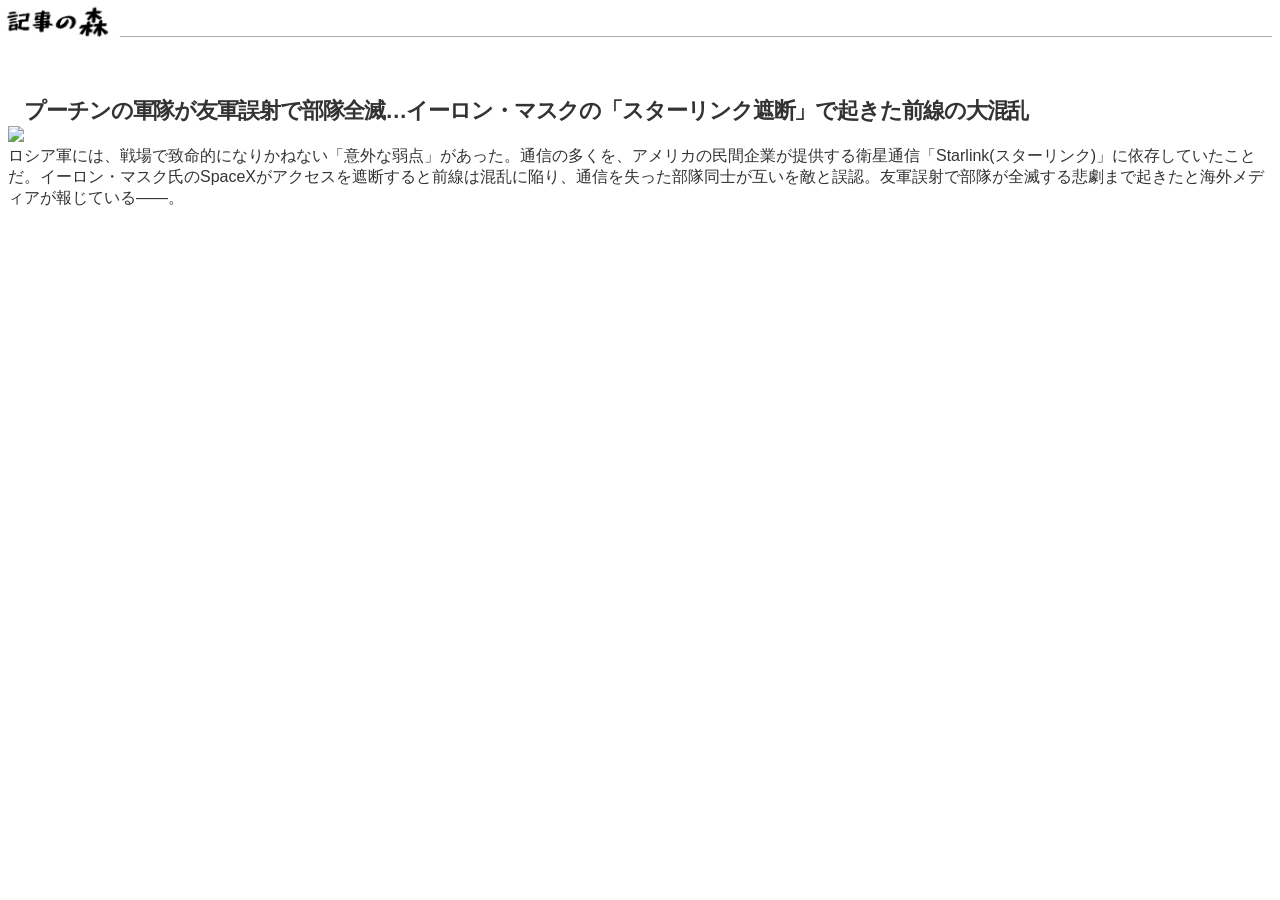
==== post/1.html @ c470e3e9 "Add files via upload" ====
<!DOCTYPE html>
<html lang="en">
<head>
    <meta charset="UTF-8">
    <meta name="viewport" content="width=device-width, initial-scale=1.0">
    <link rel="stylesheet" href="./post.css">
    <title>記事の森</title>
</head>
<body>
        <!-- ヘッダー -->
    <header>
            <img class="logo" src="./img/logo.png"><br><hr>
    </header>
    <br><br>
    <h1 class="sc-uzx6gd-1 gGHJFY" style="border: 0px solid rgba(0, 0, 0, 0.54); box-sizing: border-box; font-size: 1.375rem; margin: 16px 16px 0px; line-height: 1.3; letter-spacing: -0.05em; color: rgb(51, 51, 51); font-family: &quot;ヒラギノ角ゴ Pro W3&quot;, &quot;Hiragino Kaku Gothic Pro&quot;, メイリオ, Meiryo, Osaka, &quot;ＭＳ Ｐゴシック&quot;, &quot;MS PGothic&quot;, sans-serif; background-color: rgb(255, 255, 255);">プーチンの軍隊が友軍誤射で部隊全滅…イーロン・マスクの「スターリンク遮断」で起きた前線の大混乱</h1><img src="https://newsatcl-pctr.c.yimg.jp/t/amd-img/20260323-00110556-president-000-5-view.jpg?pri=l&amp;w=640&amp;h=426&amp;exp=10800"><div><span style="color: rgb(51, 51, 51); font-family: &quot;ヒラギノ角ゴ Pro W3&quot;, &quot;Hiragino Kaku Gothic Pro&quot;, メイリオ, Meiryo, Osaka, &quot;ＭＳ Ｐゴシック&quot;, &quot;MS PGothic&quot;, sans-serif; font-size: medium; white-space-collapse: preserve; background-color: rgb(255, 255, 255);">ロシア軍には、戦場で致命的になりかねない「意外な弱点」があった。通信の多くを、アメリカの民間企業が提供する衛星通信「Starlink(スターリンク)」に依存していたことだ。イーロン・マスク氏のSpaceXがアクセスを遮断すると前線は混乱に陥り、通信を失った部隊同士が互いを敵と誤認。友軍誤射で部隊が全滅する悲劇まで起きたと海外メディアが報じている――。</span></div>
</body>
</html>
---- post/post.css ----
@charset "utf-8";

/* ヘッダー */
.logo {
    position: fixed;
    width: 120px;
    height: auto;
    top: 0;
    left: 0;
}

hr {
    margin-top: 10px;
    border: none;
    height: 1px;
    background-color: rgb(172, 172, 172);
}

/* カテゴリのボタン */
button {
    width: 80px;
    height: 30px;
    font-size: 10px;
    background-color: rgb(214, 214, 214);
    border: none;
    border-radius: 60px;
}

/* 記事の誘導 */
.content {
    border: 0.5px solid #000;
    padding: 2px 4px;
    border-radius: 20px;
    display: block;
    margin-bottom: 20px;
    width: 150px;
}

.link {
    text-decoration: none;
    color: black;
}

.title_img {
    width: 110px;
    height: auto;
}
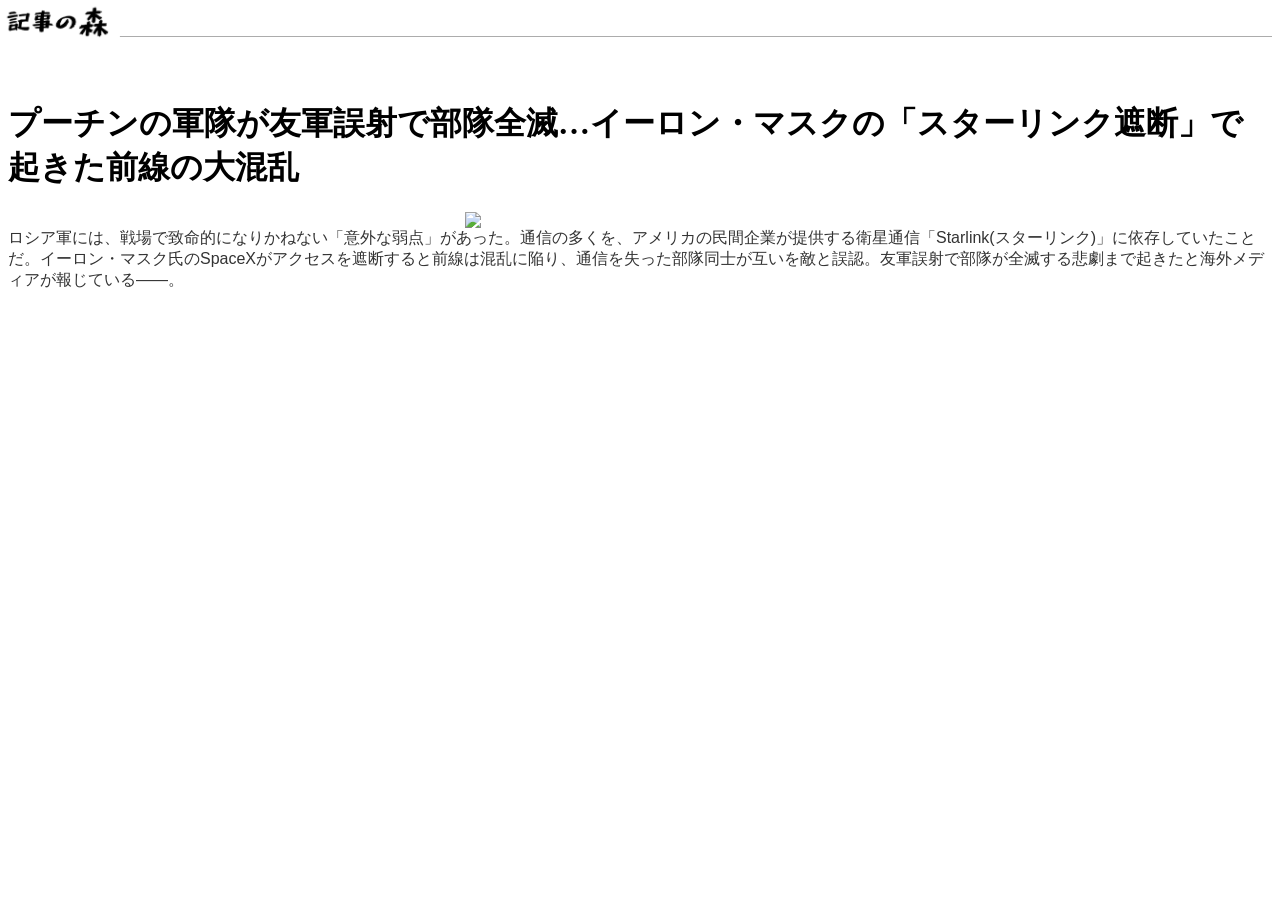
==== commit b4af12e5: "Add files via upload" ====
--- a/post/1.html
+++ b/post/1.html
@@ -12,6 +12,6 @@
             <img class="logo" src="./img/logo.png"><br><hr>
     </header>
     <br><br>
-    <h1 class="sc-uzx6gd-1 gGHJFY" style="border: 0px solid rgba(0, 0, 0, 0.54); box-sizing: border-box; font-size: 1.375rem; margin: 16px 16px 0px; line-height: 1.3; letter-spacing: -0.05em; color: rgb(51, 51, 51); font-family: &quot;ヒラギノ角ゴ Pro W3&quot;, &quot;Hiragino Kaku Gothic Pro&quot;, メイリオ, Meiryo, Osaka, &quot;ＭＳ Ｐゴシック&quot;, &quot;MS PGothic&quot;, sans-serif; background-color: rgb(255, 255, 255);">プーチンの軍隊が友軍誤射で部隊全滅…イーロン・マスクの「スターリンク遮断」で起きた前線の大混乱</h1><img src="https://newsatcl-pctr.c.yimg.jp/t/amd-img/20260323-00110556-president-000-5-view.jpg?pri=l&amp;w=640&amp;h=426&amp;exp=10800"><div><span style="color: rgb(51, 51, 51); font-family: &quot;ヒラギノ角ゴ Pro W3&quot;, &quot;Hiragino Kaku Gothic Pro&quot;, メイリオ, Meiryo, Osaka, &quot;ＭＳ Ｐゴシック&quot;, &quot;MS PGothic&quot;, sans-serif; font-size: medium; white-space-collapse: preserve; background-color: rgb(255, 255, 255);">ロシア軍には、戦場で致命的になりかねない「意外な弱点」があった。通信の多くを、アメリカの民間企業が提供する衛星通信「Starlink(スターリンク)」に依存していたことだ。イーロン・マスク氏のSpaceXがアクセスを遮断すると前線は混乱に陥り、通信を失った部隊同士が互いを敵と誤認。友軍誤射で部隊が全滅する悲劇まで起きたと海外メディアが報じている――。</span></div>
+    <h1>プーチンの軍隊が友軍誤射で部隊全滅…イーロン・マスクの「スターリンク遮断」で起きた前線の大混乱</h1><img src="https://newsatcl-pctr.c.yimg.jp/t/amd-img/20260323-00110556-president-000-5-view.jpg?pri=l&amp;w=640&amp;h=426&amp;exp=10800"><div><span style="color: rgb(51, 51, 51); font-family: &quot;ヒラギノ角ゴ Pro W3&quot;, &quot;Hiragino Kaku Gothic Pro&quot;, メイリオ, Meiryo, Osaka, &quot;ＭＳ Ｐゴシック&quot;, &quot;MS PGothic&quot;, sans-serif; font-size: medium; white-space-collapse: preserve; background-color: rgb(255, 255, 255);">ロシア軍には、戦場で致命的になりかねない「意外な弱点」があった。通信の多くを、アメリカの民間企業が提供する衛星通信「Starlink(スターリンク)」に依存していたことだ。イーロン・マスク氏のSpaceXがアクセスを遮断すると前線は混乱に陥り、通信を失った部隊同士が互いを敵と誤認。友軍誤射で部隊が全滅する悲劇まで起きたと海外メディアが報じている――。</span></div>
 </body>
 </html>
--- a/post/post.css
+++ b/post/post.css
@@ -26,22 +26,9 @@
     border-radius: 60px;
 }
 
-/* 記事の誘導 */
-.content {
-    border: 0.5px solid #000;
-    padding: 2px 4px;
-    border-radius: 20px;
+img:not(.logo) {
+    width: 350px;
+    height: auto;
     display: block;
-    margin-bottom: 20px;
-    width: 150px;
-}
-
-.link {
-    text-decoration: none;
-    color: black;
-}
-
-.title_img {
-    width: 110px;
-    height: auto;
+    margin: 0 auto;
 }
